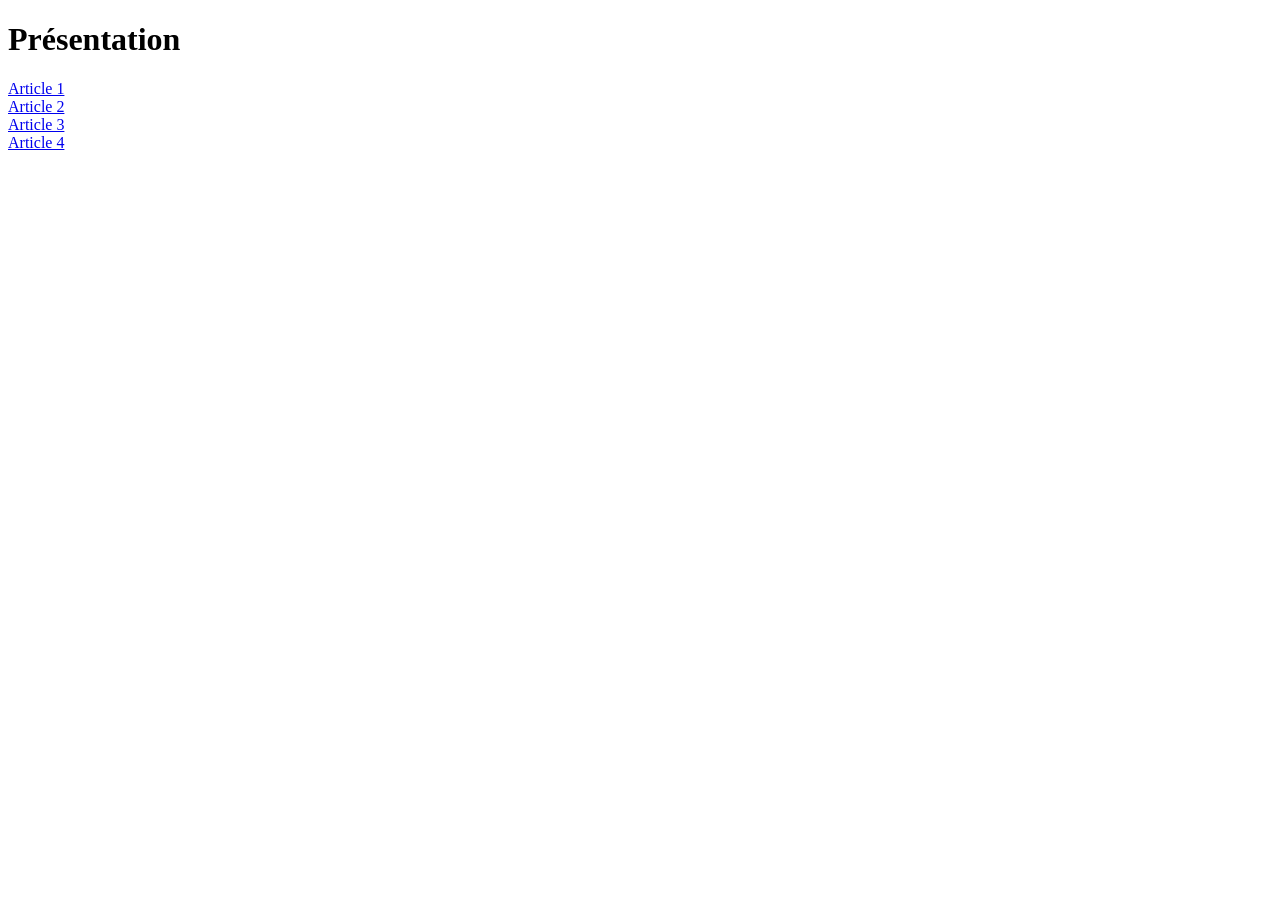
==== index.html @ 2d96745c "Add files via upload" ====
<!DOCTYPE html>
<html>
<head>
	<meta charset="utf-8">
	<meta name="viewport" content="width=device-width, initial-scale=1">
	<title></title>
</head>
<body>

	<h1> Présentation </h1>

<a href="article1.html"> Article 1 </a>
<br>
<a href="article2.html"> Article 2 </a>
<br>
<a href="article3.html"> Article 3 </a>
<br>
<a href="article4.html"> Article 4 </a>
<br>



</body>
</html>
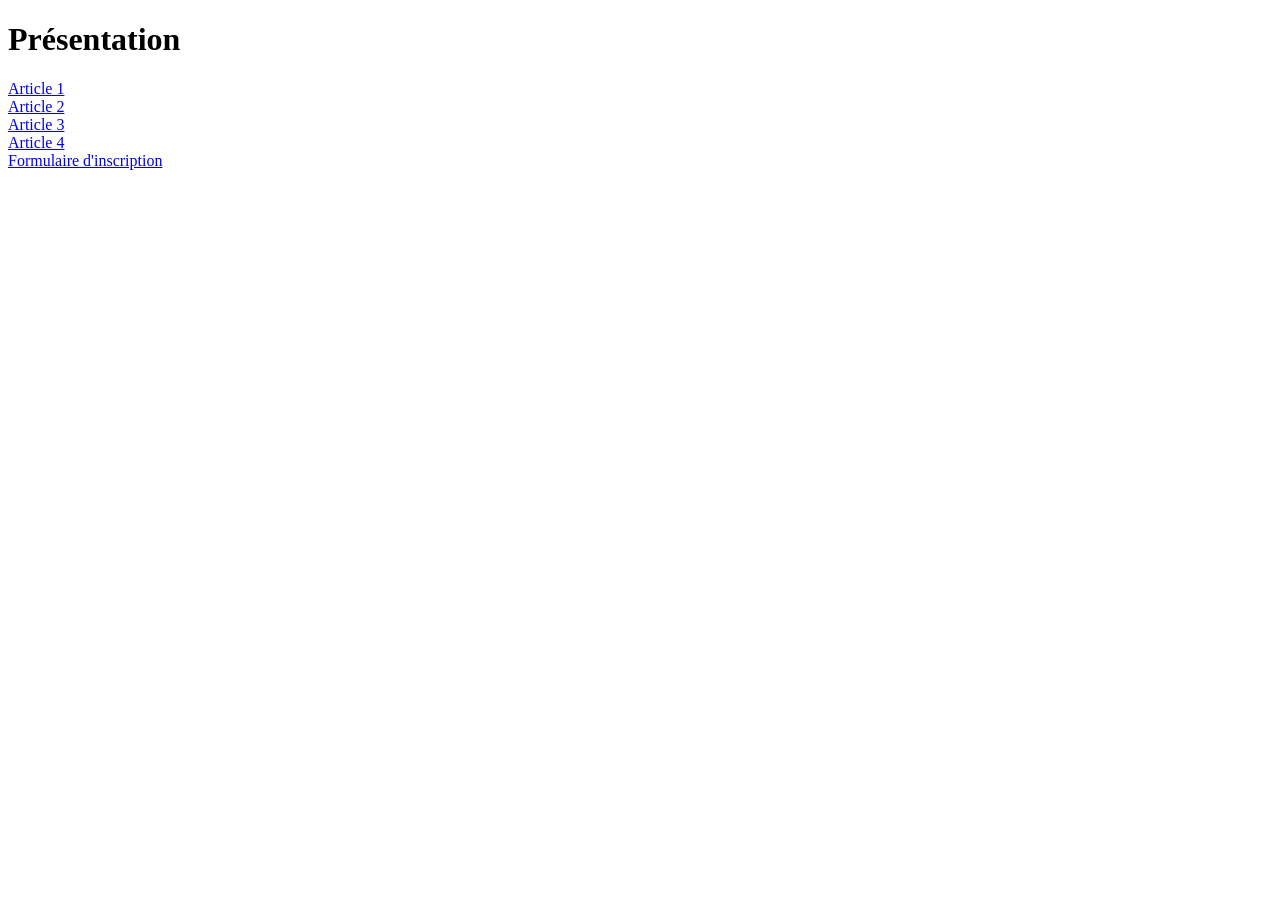
==== commit 1dbe4155: "Add files via upload" ====
--- a/index.html
+++ b/index.html
@@ -17,6 +17,8 @@
 <br>
 <a href="article4.html"> Article 4 </a>
 <br>
+<a href="formulaire.html"> Formulaire d'inscription </a>
+<br>
 
 
 
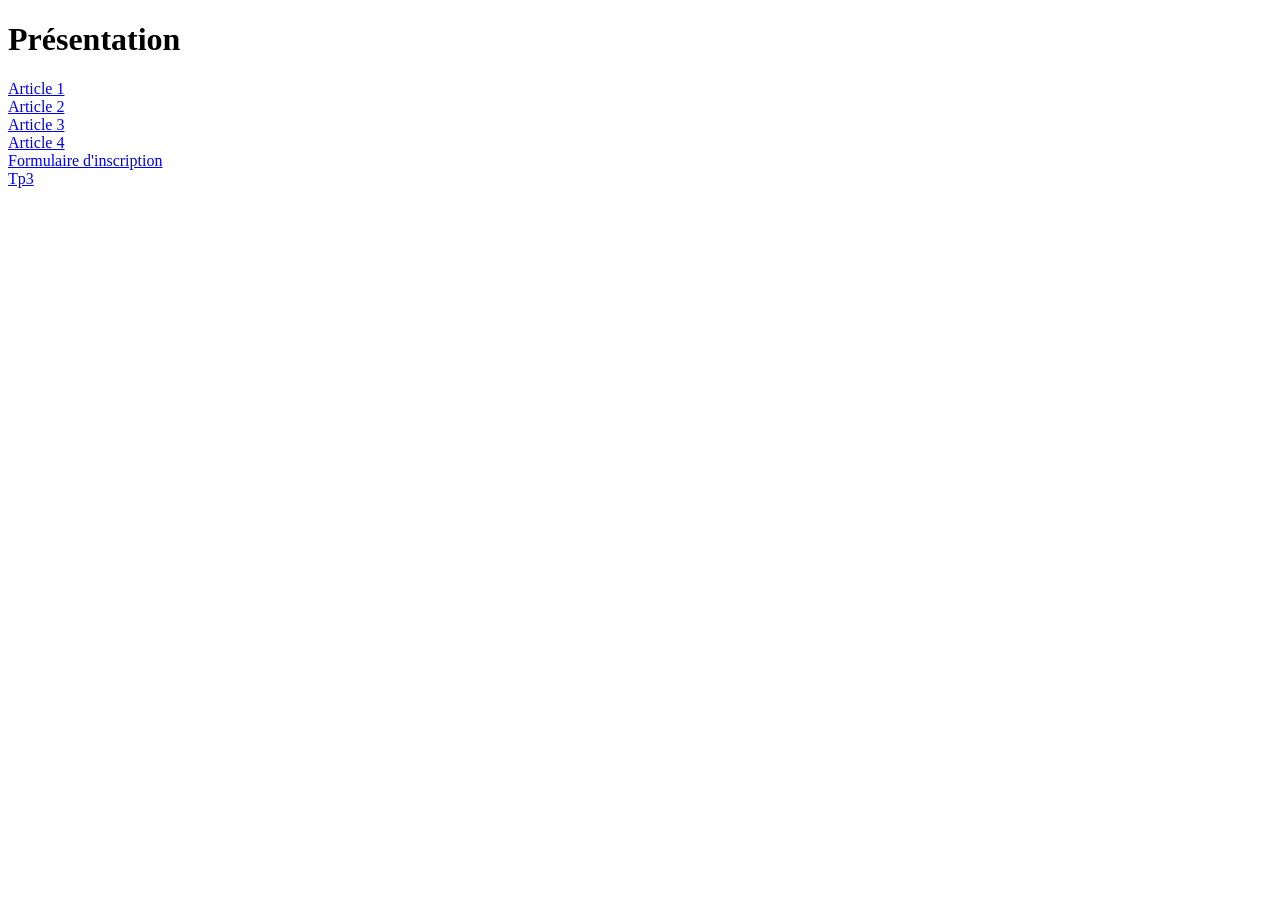
==== commit 1d649f49: "Add files via upload" ====
--- a/index.html
+++ b/index.html
@@ -17,8 +17,9 @@
 <br>
 <a href="article4.html"> Article 4 </a>
 <br>
-<a href="formulaire.html"> Formulaire d'inscription </a>
+<a href="formulaire.html"> Formulaire d'inscription </a> 
 <br>
+<a href="tp3.html"> Tp3</a>
 
 
 
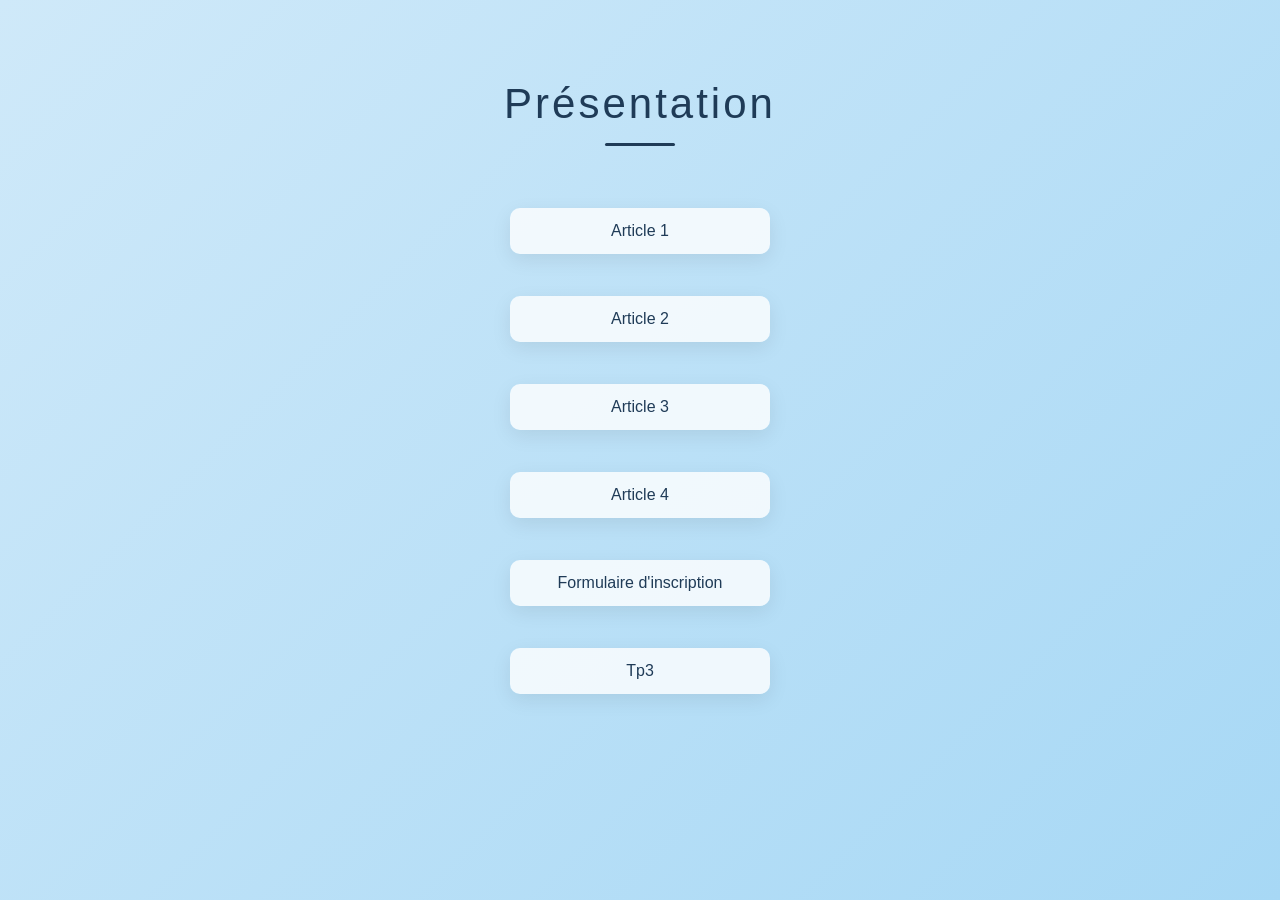
==== commit 4d36be9c: "Add files via upload" ====
--- a/index.html
+++ b/index.html
@@ -4,6 +4,7 @@
 	<meta charset="utf-8">
 	<meta name="viewport" content="width=device-width, initial-scale=1">
 	<title></title>
+	<link rel="stylesheet" type="text/css" href="index2.css">
 </head>
 <body>
 
--- a/index2.css
+++ b/index2.css
@@ -0,0 +1,105 @@
+/* ===== RESET ===== */
+* {
+    margin: 0;
+    padding: 0;
+    box-sizing: border-box;
+}
+
+/* ===== FOND BLEU CLAIR ===== */
+body {
+    font-family: "Segoe UI", Arial, sans-serif;
+    min-height: 100vh;
+    background: linear-gradient(135deg, #cfe9f9, #a7d8f5);
+    display: flex;
+    flex-direction: column;
+    align-items: center;
+    padding-top: 80px;
+    animation: fadeIn 1.2s ease-in-out;
+}
+
+/* Animation générale */
+@keyframes fadeIn {
+    from { opacity: 0; }
+    to { opacity: 1; }
+}
+
+/* ===== TITRE ===== */
+h1 {
+    font-size: 42px;
+    font-weight: 300;
+    letter-spacing: 3px;
+    margin-bottom: 50px;
+    color: #1f3b57;
+    position: relative;
+    animation: slideDown 1s ease;
+}
+
+/* Ligne décorative sous le titre */
+h1::after {
+    content: "";
+    display: block;
+    width: 70px;
+    height: 3px;
+    background: #1f3b57;
+    margin: 15px auto 0;
+    border-radius: 2px;
+}
+
+/* Animation titre */
+@keyframes slideDown {
+    from {
+        transform: translateY(-40px);
+        opacity: 0;
+    }
+    to {
+        transform: translateY(0);
+        opacity: 1;
+    }
+}
+
+/* ===== MENU VERTICAL ===== */
+a {
+    display: block;
+    width: 260px;
+    text-align: center;
+    margin: 12px 0;
+    padding: 14px;
+    text-decoration: none;
+    color: #1f3b57;
+    background: rgba(255, 255, 255, 0.8);
+    border-radius: 10px;
+    font-size: 16px;
+    transition: all 0.3s ease;
+    box-shadow: 0 6px 20px rgba(0,0,0,0.08);
+
+    /* Animation descendante */
+    opacity: 0;
+    transform: translateY(-30px);
+    animation: dropDown 0.8s ease forwards;
+}
+
+/* Animation progressive (effet menu déroulant) */
+a:nth-of-type(1) { animation-delay: 0.3s; }
+a:nth-of-type(2) { animation-delay: 0.5s; }
+a:nth-of-type(3) { animation-delay: 0.7s; }
+a:nth-of-type(4) { animation-delay: 0.9s; }
+a:nth-of-type(5) { animation-delay: 1.1s; }
+a:nth-of-type(6) { animation-delay: 1.3s; }
+
+@keyframes dropDown {
+    to {
+        opacity: 1;
+        transform: translateY(0);
+    }
+}
+
+/* ===== HOVER ELEGANT ===== */
+a:hover {
+    background: white;
+    transform: translateY(-4px);
+    box-shadow: 0 10px 25px rgba(0,0,0,0.15);
+}
+
+
+
+
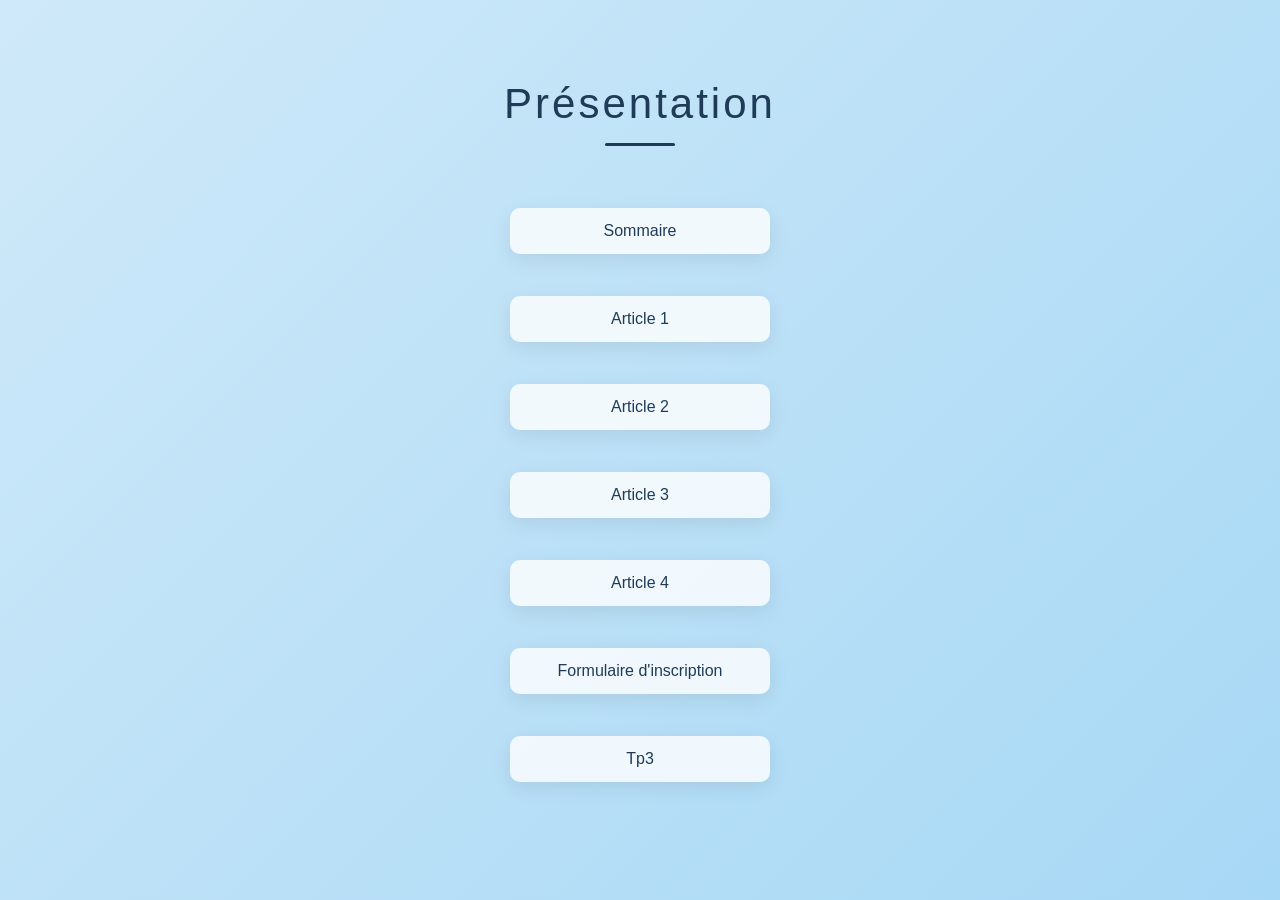
==== commit 3c612ccf: "Add files via upload" ====
--- a/index.html
+++ b/index.html
@@ -10,6 +10,8 @@
 
 	<h1> Présentation </h1>
 
+<a href="sommaire.html"> Sommaire</a>
+<br>
 <a href="article1.html"> Article 1 </a>
 <br>
 <a href="article2.html"> Article 2 </a>
